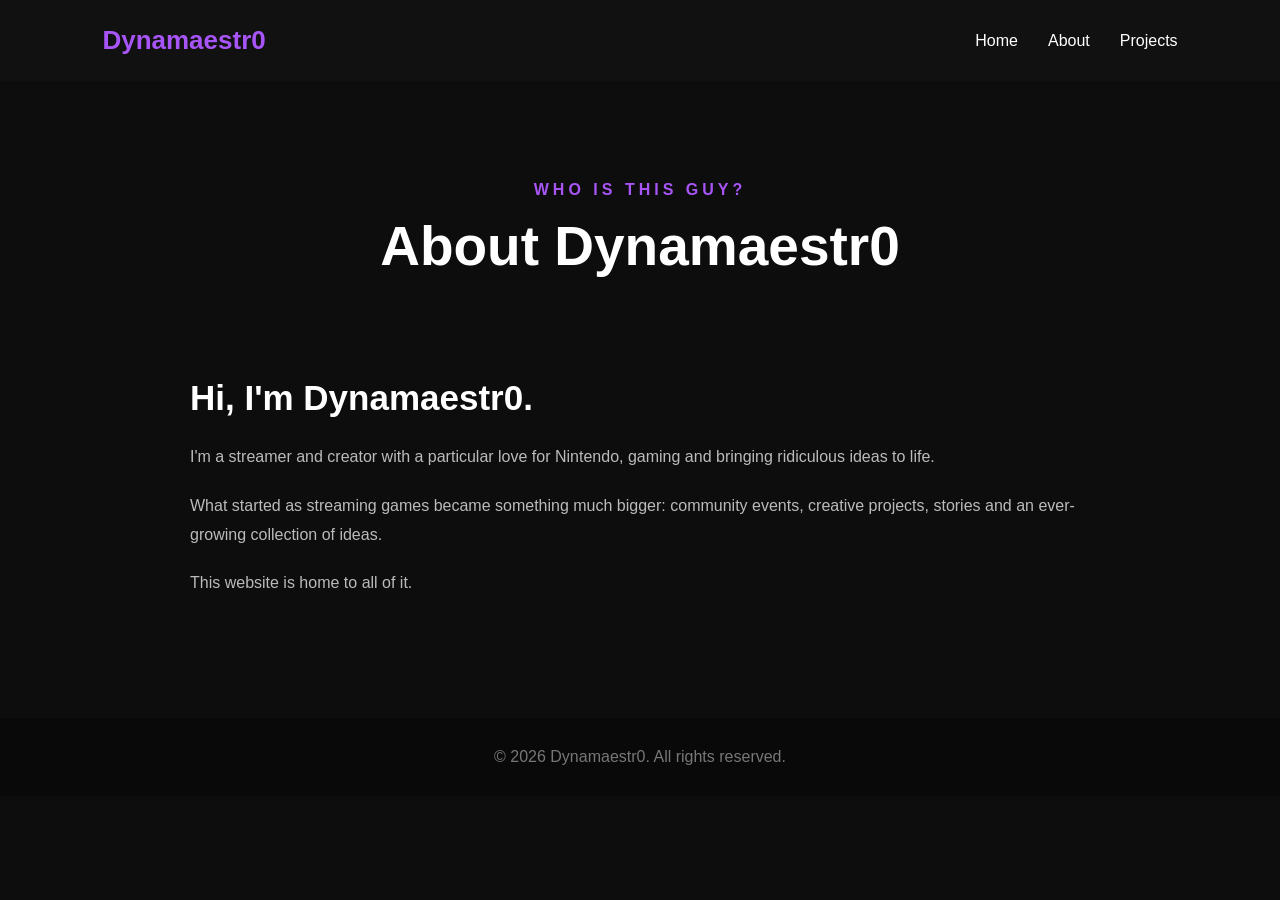
==== about.html @ e6d012a1 "Finished Basic Website" ====
<!DOCTYPE html>
<html lang="en">
<head>
    <meta charset="UTF-8">
    <meta name="viewport" content="width=device-width, initial-scale=1.0">
    <title>About | Dynamaestr0</title>
    <link rel="stylesheet" href="style.css">
</head>
<body>
    <header>
    <nav class="navbar">

        <div class="logo">
            Dynamaestr0
        </div>

        <ul class="nav-links">
            <li><a href="index.html">Home</a></li>
            <li><a href="about.html">About</a></li>
            <li><a href="projects.html">Projects</a></li>
        </ul>

    </nav>
</header>
<main>
<section class="page-header">

    <p>WHO IS THIS GUY?</p>

    <h1>About Dynamaestr0</h1>

</section>
<section class="about-section">

    <div class="about-content">

        <div class="about-text">

            <h2>Hi, I'm Dynamaestr0.</h2>

            <p>
                I'm a streamer and creator with a particular love
                for Nintendo, gaming and bringing ridiculous ideas
                to life.
            </p>

            <p>
                What started as streaming games became something
                much bigger: community events, creative projects,
                stories and an ever-growing collection of ideas.
            </p>

            <p>
                This website is home to all of it.
            </p>

        </div>

    </div>

</section>
</main>
<footer>

    <p>
        &copy; 2026 Dynamaestr0. All rights reserved.
    </p>

</footer>
<script src="script.js"></script>
</body>
</html>
---- style.css ----
* {
    margin: 0;
    padding: 0;
    box-sizing: border-box;
}
body {
    background-color: #0d0d0d;
    color: white;
    font-family: Arial, Helvetica, sans-serif;
}
.navbar {
    display: flex;
    justify-content: space-between;
    align-items: center;

    padding: 25px 8%;

    background-color: #111111;
}
.logo {
    color: #a855f7;
    font-size: 26px;
    font-weight: bold;
}
.nav-links {
    display: flex;
    list-style: none;
    gap: 30px;
}
.nav-links a {
    color: white;
    text-decoration: none;
    font-size: 16px;

    transition: color 0.3s ease;
}
.nav-links a:hover {
    color: #a855f7;
}
.hero {
    min-height: 85vh;

    display: flex;
    align-items: center;
    justify-content: center;

    text-align: center;

    padding: 40px 20px;
}
.hero-content {
    max-width: 900px;
}
.hero-small {
    color: #a855f7;
    font-weight: bold;
    letter-spacing: 4px;

    margin-bottom: 15px;
}
.hero h1 {
    font-size: 80px;
    margin-bottom: 20px;
}
.hero-description {
    font-size: 22px;
    color: #bbbbbb;

    margin-bottom: 35px;
}
.button {
    display: inline-block;

    padding: 14px 28px;

    border-radius: 8px;

    text-decoration: none;

    font-weight: bold;

    transition: 0.3s ease;
}
.primary-button {
     border: 2px solid #a855f7;
    color: white;

    margin-left: 10px;
}
.primary-button:hover {
    background-color: #9333ea;
    transform: translateY(-3px);
}
.secondary-button {
    border: 2px solid #a855f7;
    color: white;

    margin-left: 10px;
}
.secondary-button:hover {
    background-color: #a855f7;
    transform: translateY(-3px);
}
.featured {
    padding: 100px 8%;
    text-align: center;

    background-color: #111111;
}
.featured h2 {
    font-size: 42px;
    margin-bottom: 15px;
}
.section-intro {
    color: #aaaaaa;
    margin-bottom: 50px;
}
.card-container {
    display: grid;

    grid-template-columns: repeat(3, 1fr);

    gap: 25px;
}
.card {
    background-color: #181818;

    padding: 40px 30px;

    border-radius: 12px;

    border: 1px solid #292929;

    transition: 0.3s ease;
}
.card:hover {
    transform: translateY(-8px);

    border-color: #a855f7;
}
.card h3 {
    color: #a855f7;
    margin-bottom: 15px;
}

.card p {
    color: #bbbbbb;
    line-height: 1.6;
}
footer {
    text-align: center;

    padding: 30px;

    background-color: #090909;

    color: #777777;
}
.page-header {
    padding: 100px 8% 60px;

    text-align: center;
}

.page-header p {
    color: #a855f7;

    letter-spacing: 4px;

    font-weight: bold;
}

.page-header h1 {
    font-size: 55px;

    margin-top: 15px;
}
.about-section {
    padding: 40px 8% 100px;
}

.about-content {
    max-width: 900px;

    margin: auto;
}

.about-text h2 {
    font-size: 35px;

    margin-bottom: 25px;
}

.about-text p {
    color: #bbbbbb;

    line-height: 1.8;

    margin-bottom: 20px;
}
.projects-section {
    padding: 20px 8% 100px;
}

.projects-grid {
    display: grid;

    grid-template-columns: repeat(3, 1fr);

    gap: 30px;
}
.project-card {
    background-color: #171717;

    padding: 40px;

    border-radius: 12px;

    border: 1px solid #292929;

    min-height: 250px;

    transition: 0.3s ease;
}
.project-card:hover {
    border-color: #a855f7;

    transform: translateY(-8px);
}
.project-card h2 {
    color: #a855f7;

    margin-bottom: 20px;
}

.project-card p {
    color: #bbbbbb;

    line-height: 1.6;
}
@media (max-width: 768px) {

    .navbar {
        flex-direction: column;

        gap: 20px;
    }

    .hero h1 {
        font-size: 48px;
    }

    .hero-description {
        font-size: 18px;
    }

    .card-container {
        grid-template-columns: 1fr;
    }

    .projects-grid {
        grid-template-columns: 1fr;
    }

}
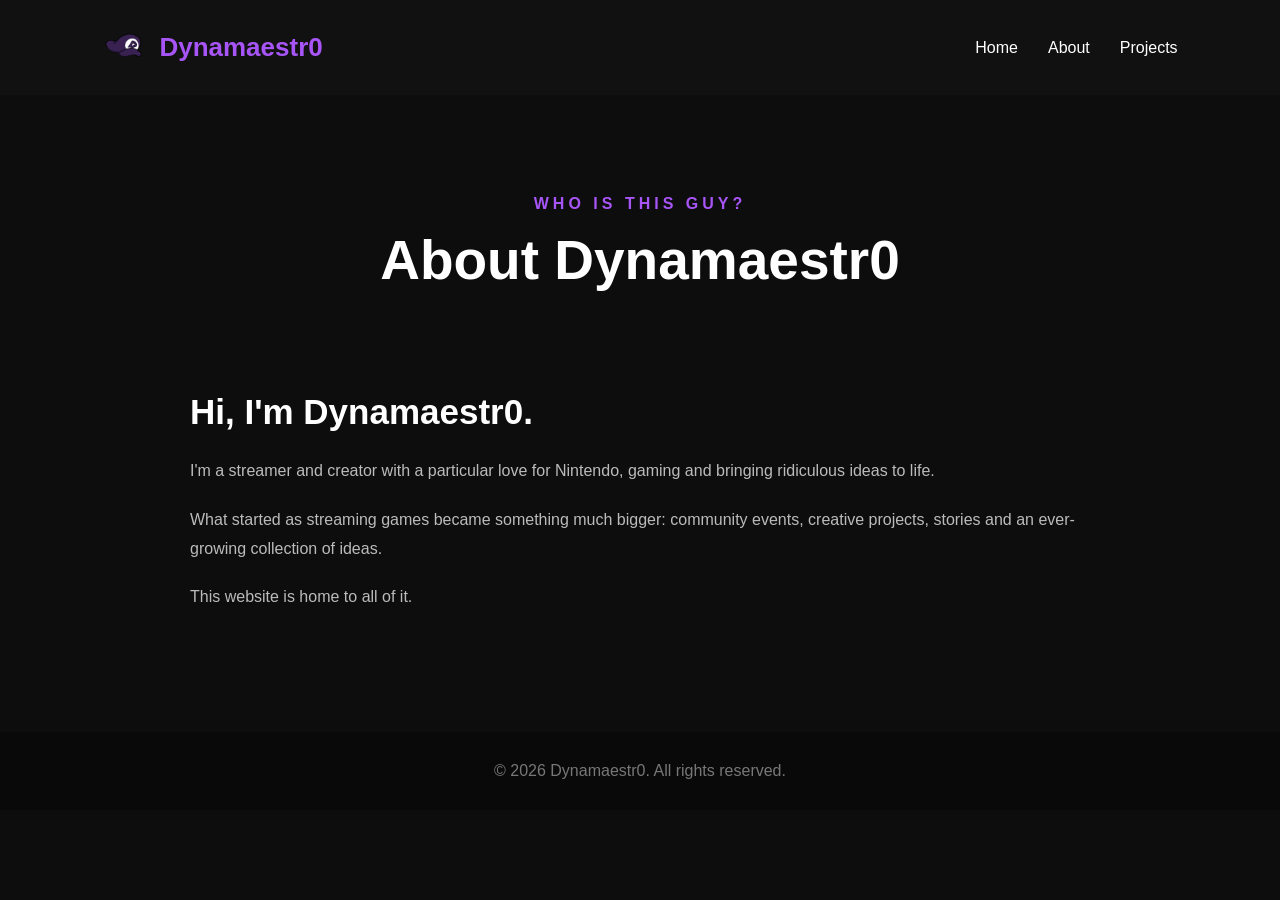
==== commit 83d5b3e3: "Add Dynamaestr0 Branding and Logo" ====
--- a/about.html
+++ b/about.html
@@ -11,7 +11,8 @@
     <nav class="navbar">
 
         <div class="logo">
-            Dynamaestr0
+            <img src="images/dynahat.png" alt="Dynamaestr0 logo">
+            <span>Dynamaestr0</span>
         </div>
 
         <ul class="nav-links">
--- a/style.css
+++ b/style.css
@@ -18,9 +18,18 @@
     background-color: #111111;
 }
 .logo {
+    display: flex;
+    align-items: center;
+    gap: 12px;
+
     color: #a855f7;
     font-size: 26px;
     font-weight: bold;
+}
+.logo img {
+    width: 45px;
+    height: 45px;
+    object-fit: contain;
 }
 .nav-links {
     display: flex;
